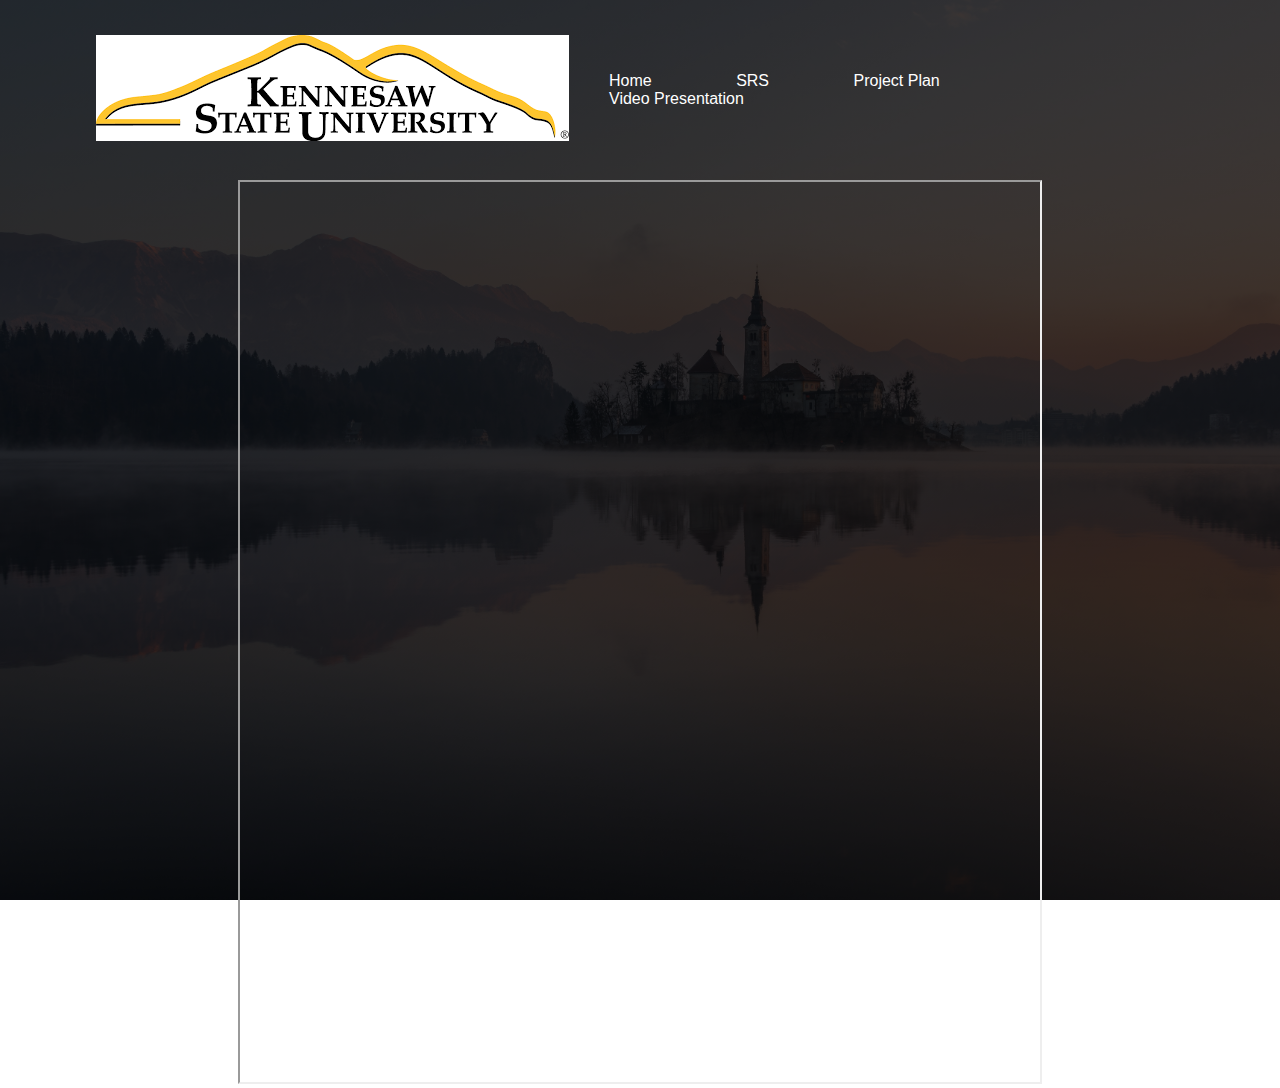
==== DemoVideo.html @ 7d326d78 "Update DemoVideo.html" ====
<!DOCTYPE html>
<html lang="en">
<head>
    <meta charset="UTF-8">
    <title>Church Finder</title>
    <link rel=" stylesheet" href="style.css">
</head>
<body>
    <div class="banner">
        <div class="navbar">
            <a href = "https://www.kennesaw.edu/"> <img src="ksu-logo2.png" class="logo"> </a>
            <ul>
                <li><a href="index.html">Home</a></li>
                <li><a href="SRS.html">SRS</a></li>
                <li><a href="Projectplan.html">Project Plan</a></li>
                <li><a href="DemoVideo.html">Video Presentation</a></li>
            </ul>
        </div>
        <center>
            <iframe src=
                "https://www.youtube.com/embed/WMnE1CZJBgk"
                width="800" 
                height="900">
        </center>
            </iframe>
    </div>
    
</body>
</html>
---- style.css ----
*{
    margin: 0;
    padding: 0;
    font-family: sans-serif;
}

.banner{    width:100%;
            height: 100vh;
            background-image: linear-gradient(rgba(0,0,0,0.75), rgba(0,0,0,0.75)), url(background.jpg);
            background-size: cover;
            background-position: center;
}
.navbar{    width: 85%;
            margin: auto;
            padding: 35px 0;
            display: flex;
            align-items: center;
            justify-center: space-between;
}
.logo{  width: 130px 50px;
        cursor: pointer;
}
.images{ color: #fff;
}
.nowrap {
    white-space: nowrap ;
}
.navbar ul li{  list-style: none;
                display: inline-block;
                margin: 0 40px;
}
.navbar ul li a{    text-decoration: none;
                    color: #fff;
                    text-transform: upercase;
}
.description{   width: 100%;
                position: absolute;
                top: 50%;
                transform: translateY(-50%);
                text-align: center;
                color: #fff;
}
.description h1{    font-size: 70px;
                    margin-top: 80px;
}
.description p{     width: 700px;
                    height: 100px;
                    margin: 20px auto;
                    font-weight: 100;
                    line-height: 25px;
                    overflow-wrap: break-word;
}
.container{     padding: 30px;
}
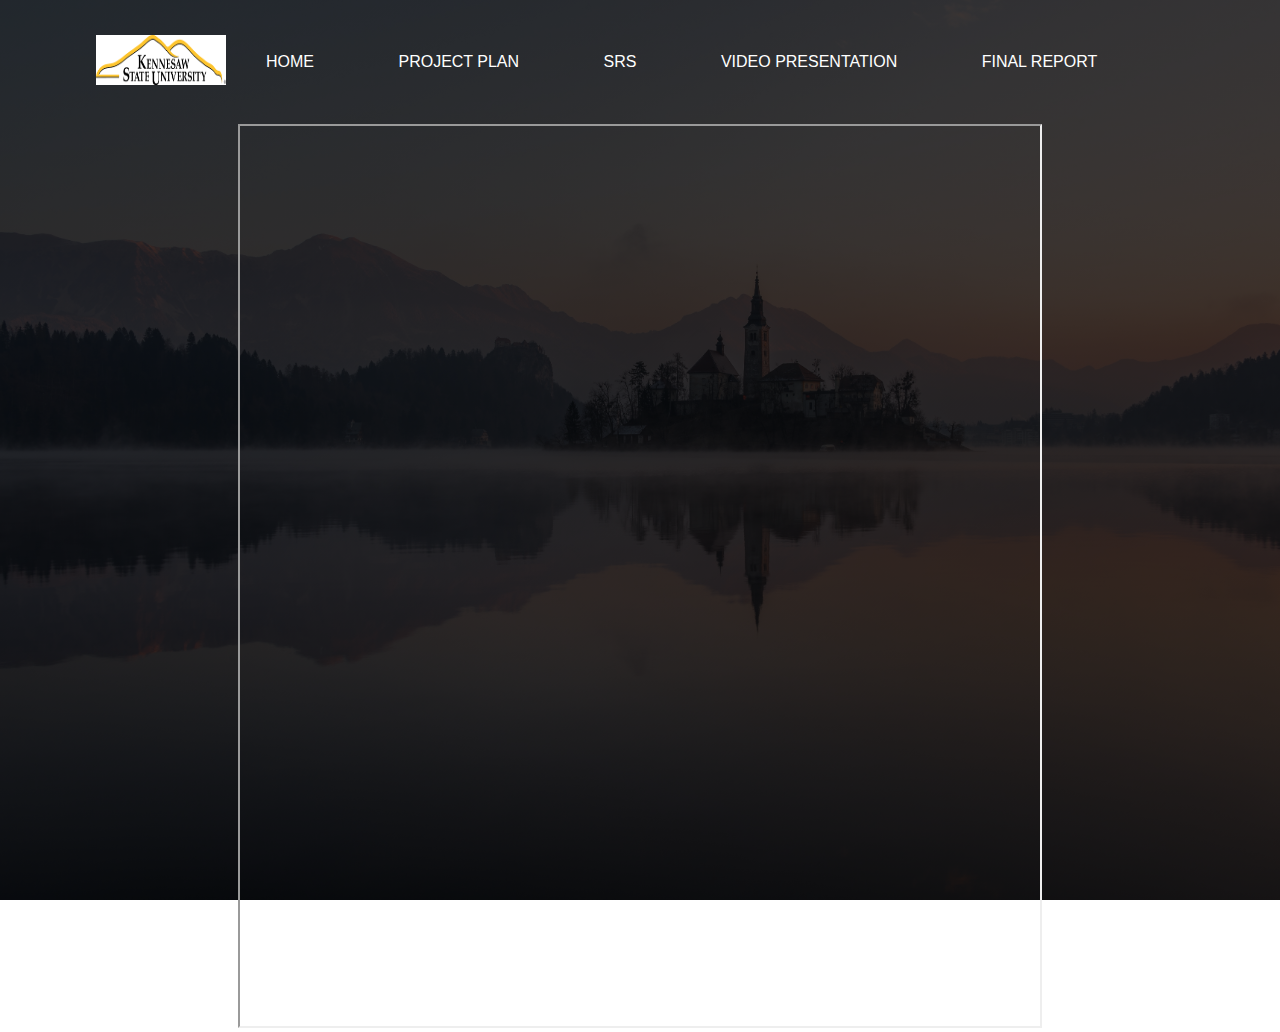
==== commit 77104e0b: "Add files via upload" ====
--- a/DemoVideo.html
+++ b/DemoVideo.html
@@ -12,9 +12,10 @@
             <a href = "https://www.kennesaw.edu/"> <img src="ksu-logo2.png" class="logo"> </a>
             <ul>
                 <li><a href="index.html">Home</a></li>
+                <li><a href="Projectplan.html">Project Plan</a></li>
                 <li><a href="SRS.html">SRS</a></li>
-                <li><a href="Projectplan.html">Project Plan</a></li>
                 <li><a href="DemoVideo.html">Video Presentation</a></li>
+                <li><a href="FinalReport.html">Final Report</a></li>
             </ul>
         </div>
         <center>
--- a/style.css
+++ b/style.css
@@ -1,54 +1,106 @@
-*{
+* {
     margin: 0;
     padding: 0;
     font-family: sans-serif;
-}
-
-.banner{    width:100%;
-            height: 100vh;
-            background-image: linear-gradient(rgba(0,0,0,0.75), rgba(0,0,0,0.75)), url(background.jpg);
-            background-size: cover;
-            background-position: center;
-}
-.navbar{    width: 85%;
-            margin: auto;
-            padding: 35px 0;
-            display: flex;
-            align-items: center;
-            justify-center: space-between;
-}
-.logo{  width: 130px 50px;
-        cursor: pointer;
-}
-.images{ color: #fff;
-}
-.nowrap {
-    white-space: nowrap ;
-}
-.navbar ul li{  list-style: none;
-                display: inline-block;
-                margin: 0 40px;
-}
-.navbar ul li a{    text-decoration: none;
-                    color: #fff;
-                    text-transform: upercase;
-}
-.description{   width: 100%;
-                position: absolute;
-                top: 50%;
-                transform: translateY(-50%);
-                text-align: center;
-                color: #fff;
-}
-.description h1{    font-size: 70px;
-                    margin-top: 80px;
-}
-.description p{     width: 700px;
-                    height: 100px;
-                    margin: 20px auto;
-                    font-weight: 100;
-                    line-height: 25px;
-                    overflow-wrap: break-word;
-}
-.container{     padding: 30px;
-}
+  }
+  
+  .banner {
+    width: 100%;
+    height: 100vh;
+    background-image: linear-gradient(rgba(0, 0, 0, 0.75), rgba(0, 0, 0, 0.75)),
+      url(background.jpg);
+    background-size: cover;
+    background-position: center;
+  
+    display: flex;
+    flex-direction: column;
+    align-items: center;
+  }
+  
+  .navbar {
+    width: 85%;
+    margin: auto;
+    padding: 35px 0;
+    display: flex;
+    align-items: center;
+    justify-center: space-between;
+  }
+  
+  .logo {
+    width: 130px;
+    height: 50px;
+    cursor: pointer;
+  }
+  
+  .images {
+    color: #fff;
+    display: flex;
+    justify-content: center;
+    align-items: center;
+    flex-wrap: wrap;
+    margin-top: 50px;
+  }
+  
+  .images img {
+    margin: 10px;
+  }
+  
+  .images div {
+    display: flex;
+    flex-direction: column;
+    align-items: center;
+    margin: 10px;
+  }
+  
+  .images div p {
+    margin: 5px 0 0 0;
+    font-weight: bold;
+  }
+  
+  .nowrap {
+    white-space: nowrap;
+  }
+  
+  .navbar ul li {
+    list-style: none;
+    display: inline-block;
+    margin: 0 40px;
+  }
+  
+  .navbar ul li a {
+    text-decoration: none;
+    color: #fff;
+    text-transform: uppercase;
+  }
+  
+  .description {
+    width: 100%;
+    text-align: center;
+    color: #fff;
+    margin-bottom: 50px;
+  }
+  
+  .description h1 {
+    font-size: 50px;
+    margin-top: 150px;
+  }
+  
+  .description p {
+    width: 700px;
+    height: 100px;
+    margin: 20px auto;
+    font-weight: 100;
+    line-height: 25px;
+    overflow-wrap: break-word;
+  }
+  
+  /* New styles */
+  .banner {
+    display: flex;
+    flex-direction: column;
+    align-items: center;
+  }
+  
+  .images {
+    margin-top: 50px;
+  }
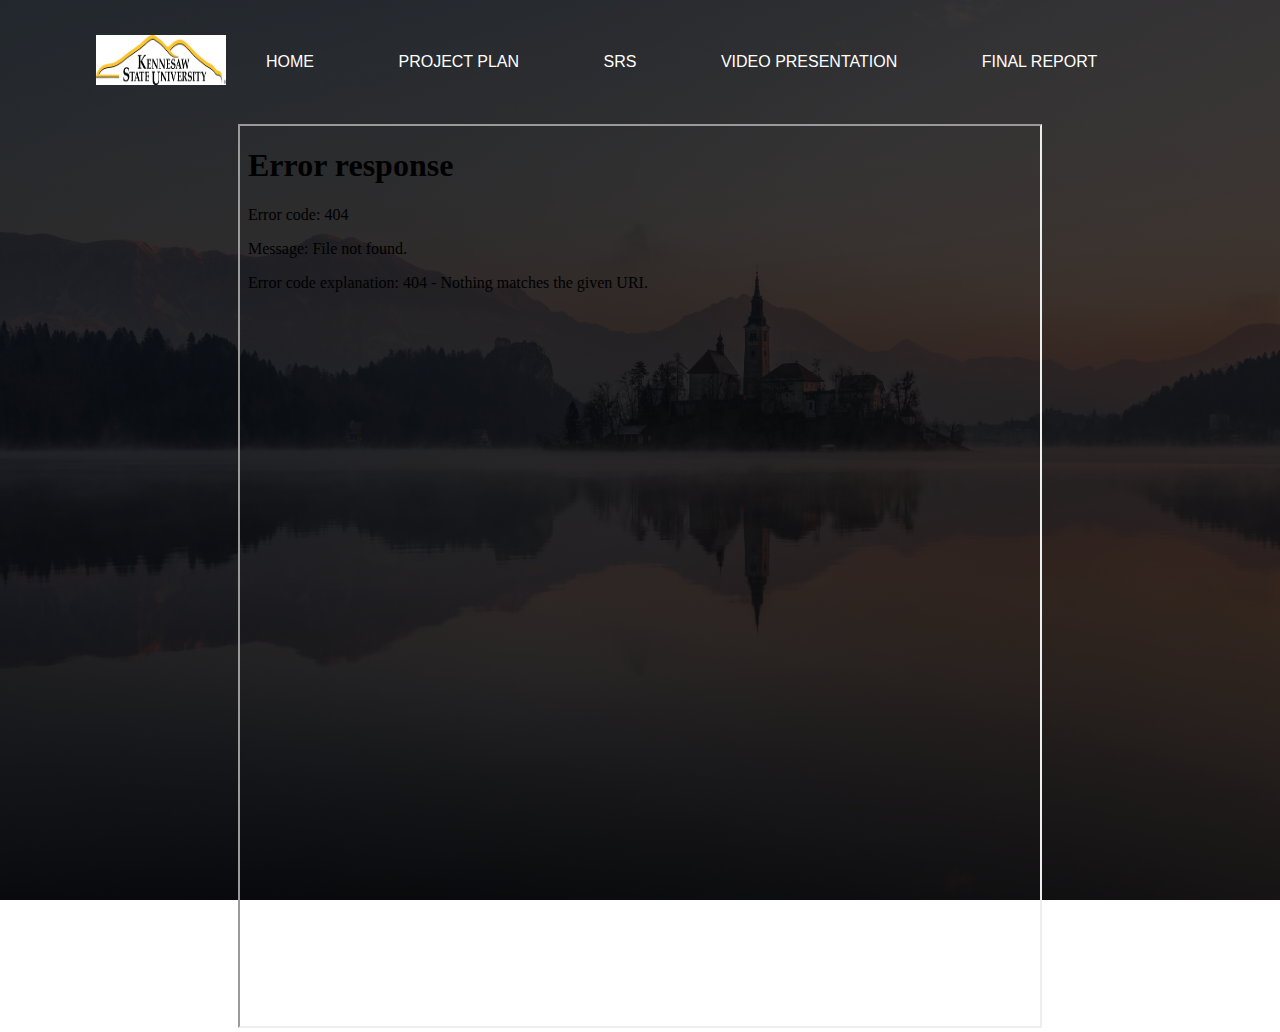
==== commit bb03a83e: "Update DemoVideo.html" ====
--- a/DemoVideo.html
+++ b/DemoVideo.html
@@ -20,7 +20,7 @@
         </div>
         <center>
             <iframe src=
-                "https://www.youtube.com/embed/WMnE1CZJBgk"
+                "files/Voice_over.MP4"
                 width="800" 
                 height="900">
         </center>
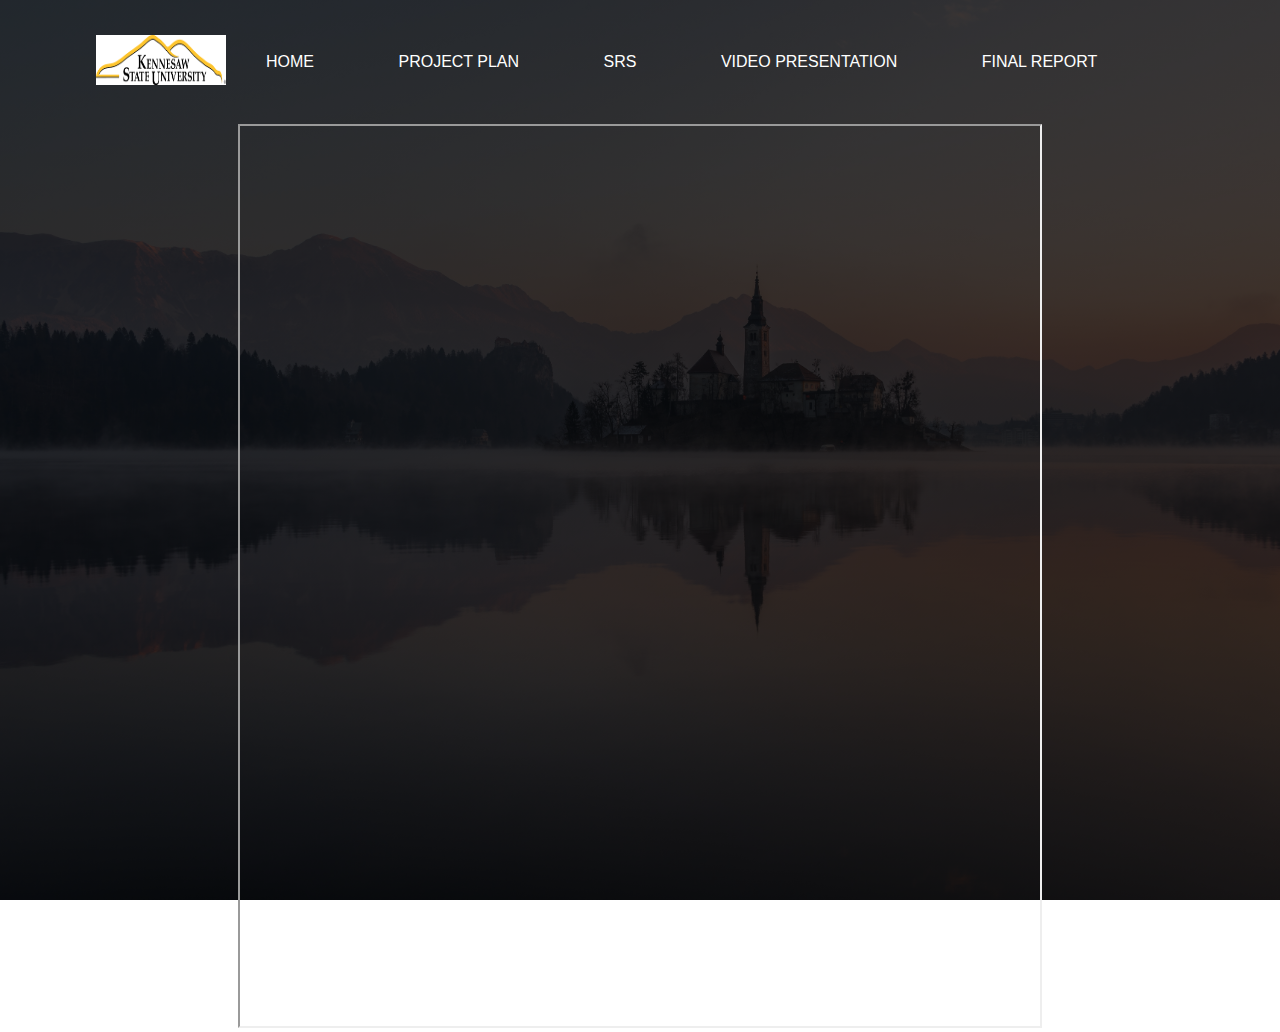
==== commit e6258c13: "Update DemoVideo.html" ====
--- a/DemoVideo.html
+++ b/DemoVideo.html
@@ -20,7 +20,7 @@
         </div>
         <center>
             <iframe src=
-                "files/Voice_over.MP4"
+                "https://youtu.be/x4yxZR_L9pE"
                 width="800" 
                 height="900">
         </center>
